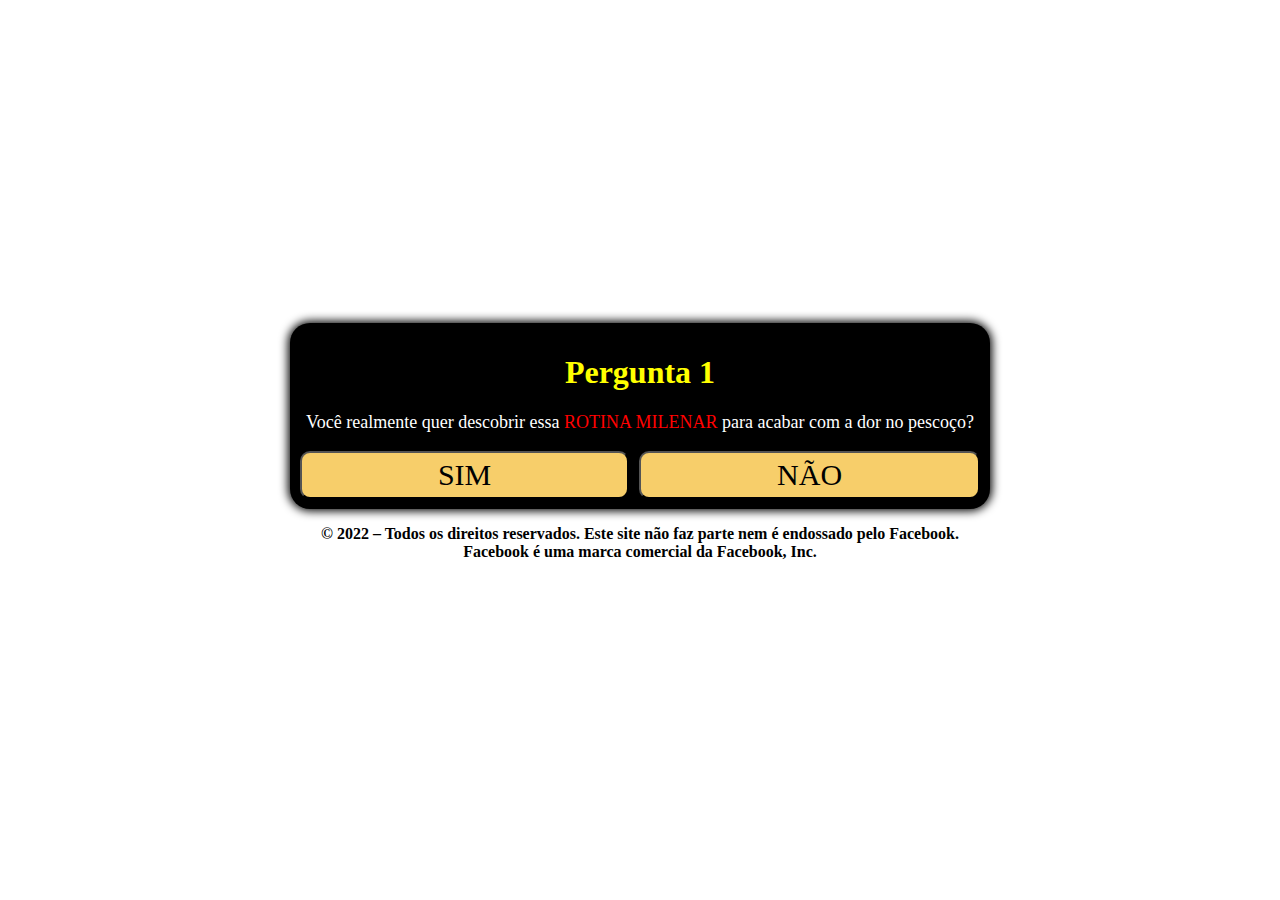
==== ps/index.html @ f4ad85b9 "Add files via upload" ====
<!DOCTYPE html>
<html lang="pt-br">
<title>ESPERE!</title>
<head>
<meta charset="utf-8">
<meta name="viewport" content="width=device-width, initial-scale=1, shrink-to-fit=no">
<link rel="shortcut icon" href="aviso.png">
<style>
    header {
      background:"bg2.jpg";
      background-repeat: no-repeat;
    }
    @font-face {
      font-family: Gotham Rounded;
      src: url("font.otf") format("opentype");
    }
    *, *::before, *::after {
      box-sizing: border-box;
      font-family: Gotham Rounded;
    }
    body {
      padding: 0;
      margin: 0;
      display: flex;
      flex-direction: column;
      justify-content: center;
      align-items: center;
      width: 100vw;
      height: 100vh;
      background: url("bg2.jpg");
      background-size: cover;
      background-repeat: no-repeat;
    }
    .container {
      width: 700px;
      max-width: 90%;
    }
    .black {
      background-color: black;
      padding: 10px;
      text-align: center;
      border-radius: 20px;
      box-shadow: 0 0 10px 2px black;
    }
    .answer {
      display: grid;
      grid-template-columns: repeat(2, auto);
      gap: 10px;
    }
    @media (max-width: 991px) {
      .answer {
        display: grid;
        grid-template-columns: repeat(1, auto);
        gap: 10px;
      }
    }
    .btn {
      border-radius: 10px;
      padding: 5px 10px;
      font-size: 30px;
      background-color: #f7ce6a;
      outline: none;
      text-decoration: none;
      color: black;
    }
    .black h1 {
      color: yellow;
    }
    .black p {
      font-size: 18px;
      color: white;
    }
    .hide {
      display: none;
    }
  </style>

<!-- Meta Pixel Code -->
<script>
!function(f,b,e,v,n,t,s)
{if(f.fbq)return;n=f.fbq=function(){n.callMethod?
n.callMethod.apply(n,arguments):n.queue.push(arguments)};
if(!f._fbq)f._fbq=n;n.push=n;n.loaded=!0;n.version='2.0';
n.queue=[];t=b.createElement(e);t.async=!0;
t.src=v;s=b.getElementsByTagName(e)[0];
s.parentNode.insertBefore(t,s)}(window, document,'script',
'https://connect.facebook.net/en_US/fbevents.js');
fbq('init', '635618651261318');
fbq('track', 'PageView');
</script>
<noscript><img height="1" width="1" style="display:none"
src="https://www.facebook.com/tr?id=635618651261318&ev=PageView&noscript=1"
/></noscript>
<!-- End Meta Pixel Code -->

<!-- Meta Pixel Code -->
<script>
!function(f,b,e,v,n,t,s)
{if(f.fbq)return;n=f.fbq=function(){n.callMethod?
n.callMethod.apply(n,arguments):n.queue.push(arguments)};
if(!f._fbq)f._fbq=n;n.push=n;n.loaded=!0;n.version='2.0';
n.queue=[];t=b.createElement(e);t.async=!0;
t.src=v;s=b.getElementsByTagName(e)[0];
s.parentNode.insertBefore(t,s)}(window, document,'script',
'https://connect.facebook.net/en_US/fbevents.js');
fbq('init', '1366712933812297');
fbq('track', 'AddToCart');
</script>
<noscript><img height="1" width="1" style="display:none"
src="https://www.facebook.com/tr?id=1366712933812297&ev=AddToCart&noscript=1"
/></noscript>
<!-- End Meta Pixel Code -->

</head>
<body>
<body oncontextmenu="return false" onkeydown="return false">  
<div class="container">
<div class="black">
<div id="primeira">
<div class="question">
<h1>Pergunta 1</h1>
<p>Você realmente quer descobrir essa <span style="color: red;">ROTINA MILENAR</span> para acabar com a dor no pescoço?</p>
</div>
<div class="answer">
<button class="btn" onclick="segunda()">SIM</button>
<button class="btn" onclick="segunda()">NÃO</button>
</div>
</div>
<div id="segunda" class="hide">
<div class="question">
<h1>Pergunta 2</h1>
<p>Você promete não revelar para ninguém?</p>
</div>
<div class="answer">
<button class="btn" onclick="terceira()">SIM</button>
<button class="btn" onclick="terceira()">NÃO</button>
</div>
</div>
<div id="terceira" class="hide">
<div class="question">
<h1>Pergunta 3</h1>
<p>O vídeo a seguir tem um limite para <span style="color: red;">pouquíssimas pessoas</span> verem ao mesmo tempo... Você pretende ver até o fim?</p>
</div>
<div class="answer">
<button class="btn" onclick="redirect()">SIM</button>
<button class="btn" onclick="redirect()">NÃO</button>
</div>
</div>
</div>
<p style="text-align: center; font-weight: bold;">© 2022 – Todos os direitos reservados. Este site não faz parte nem é endossado pelo Facebook. Facebook é uma marca comercial da Facebook, Inc.</p>
</div>
<script>
    function segunda() {
      document.getElementById("primeira").classList.add("hide")
      document.getElementById("segunda").classList.remove("hide")
    }
    function terceira() {
      document.getElementById("segunda").classList.add("hide")
      document.getElementById("terceira").classList.remove("hide")
    }
    function redirect() {
      location.href = "https://secrete.site"
    }
  </script>
</body>
</html>
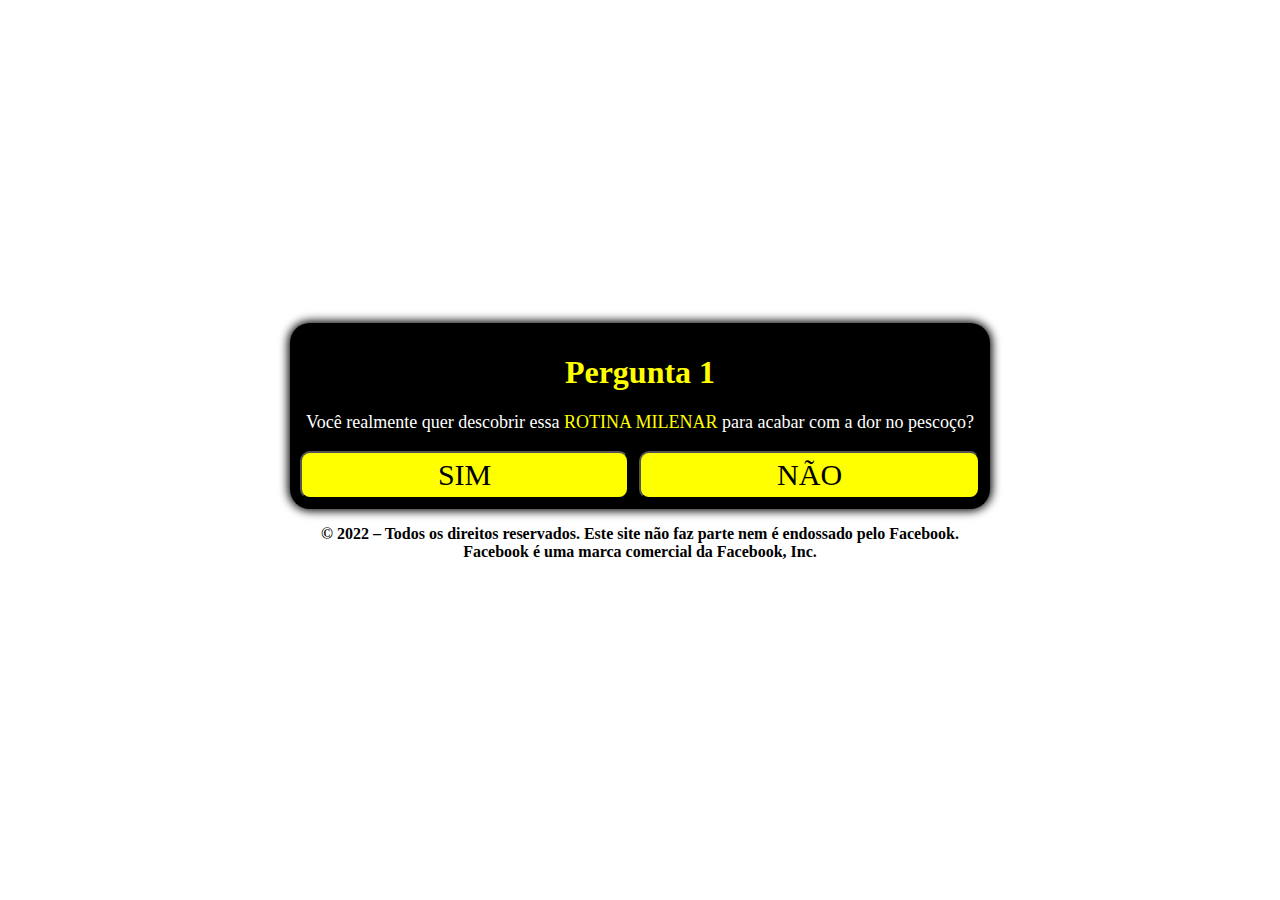
==== commit 50841fd3: "Add files via upload" ====
--- a/ps/index.html
+++ b/ps/index.html
@@ -58,7 +58,7 @@
       border-radius: 10px;
       padding: 5px 10px;
       font-size: 30px;
-      background-color: #f7ce6a;
+      background-color: yellow;
       outline: none;
       text-decoration: none;
       color: black;
@@ -77,37 +77,19 @@
 
 <!-- Meta Pixel Code -->
 <script>
-!function(f,b,e,v,n,t,s)
-{if(f.fbq)return;n=f.fbq=function(){n.callMethod?
-n.callMethod.apply(n,arguments):n.queue.push(arguments)};
-if(!f._fbq)f._fbq=n;n.push=n;n.loaded=!0;n.version='2.0';
-n.queue=[];t=b.createElement(e);t.async=!0;
-t.src=v;s=b.getElementsByTagName(e)[0];
-s.parentNode.insertBefore(t,s)}(window, document,'script',
-'https://connect.facebook.net/en_US/fbevents.js');
-fbq('init', '635618651261318');
-fbq('track', 'PageView');
+  !function(f,b,e,v,n,t,s)
+  {if(f.fbq)return;n=f.fbq=function(){n.callMethod?
+  n.callMethod.apply(n,arguments):n.queue.push(arguments)};
+  if(!f._fbq)f._fbq=n;n.push=n;n.loaded=!0;n.version='2.0';
+  n.queue=[];t=b.createElement(e);t.async=!0;
+  t.src=v;s=b.getElementsByTagName(e)[0];
+  s.parentNode.insertBefore(t,s)}(window, document,'script',
+  'https://connect.facebook.net/en_US/fbevents.js');
+  fbq('init', '1102113110677641');
+  fbq('track', 'PageView');
 </script>
 <noscript><img height="1" width="1" style="display:none"
-src="https://www.facebook.com/tr?id=635618651261318&ev=PageView&noscript=1"
-/></noscript>
-<!-- End Meta Pixel Code -->
-
-<!-- Meta Pixel Code -->
-<script>
-!function(f,b,e,v,n,t,s)
-{if(f.fbq)return;n=f.fbq=function(){n.callMethod?
-n.callMethod.apply(n,arguments):n.queue.push(arguments)};
-if(!f._fbq)f._fbq=n;n.push=n;n.loaded=!0;n.version='2.0';
-n.queue=[];t=b.createElement(e);t.async=!0;
-t.src=v;s=b.getElementsByTagName(e)[0];
-s.parentNode.insertBefore(t,s)}(window, document,'script',
-'https://connect.facebook.net/en_US/fbevents.js');
-fbq('init', '1366712933812297');
-fbq('track', 'AddToCart');
-</script>
-<noscript><img height="1" width="1" style="display:none"
-src="https://www.facebook.com/tr?id=1366712933812297&ev=AddToCart&noscript=1"
+  src="https://www.facebook.com/tr?id=1102113110677641&ev=PageView&noscript=1"
 /></noscript>
 <!-- End Meta Pixel Code -->
 
@@ -119,7 +101,7 @@
 <div id="primeira">
 <div class="question">
 <h1>Pergunta 1</h1>
-<p>Você realmente quer descobrir essa <span style="color: red;">ROTINA MILENAR</span> para acabar com a dor no pescoço?</p>
+<p>Você realmente quer descobrir essa <span style="color: yellow;">ROTINA MILENAR</span> para acabar com a dor no pescoço?</p>
 </div>
 <div class="answer">
 <button class="btn" onclick="segunda()">SIM</button>
@@ -139,7 +121,7 @@
 <div id="terceira" class="hide">
 <div class="question">
 <h1>Pergunta 3</h1>
-<p>O vídeo a seguir tem um limite para <span style="color: red;">pouquíssimas pessoas</span> verem ao mesmo tempo... Você pretende ver até o fim?</p>
+<p>O vídeo a seguir tem um limite para <span style="color: yellow;">pouquíssimas pessoas</span> verem ao mesmo tempo... Você pretende ver até o fim?</p>
 </div>
 <div class="answer">
 <button class="btn" onclick="redirect()">SIM</button>
